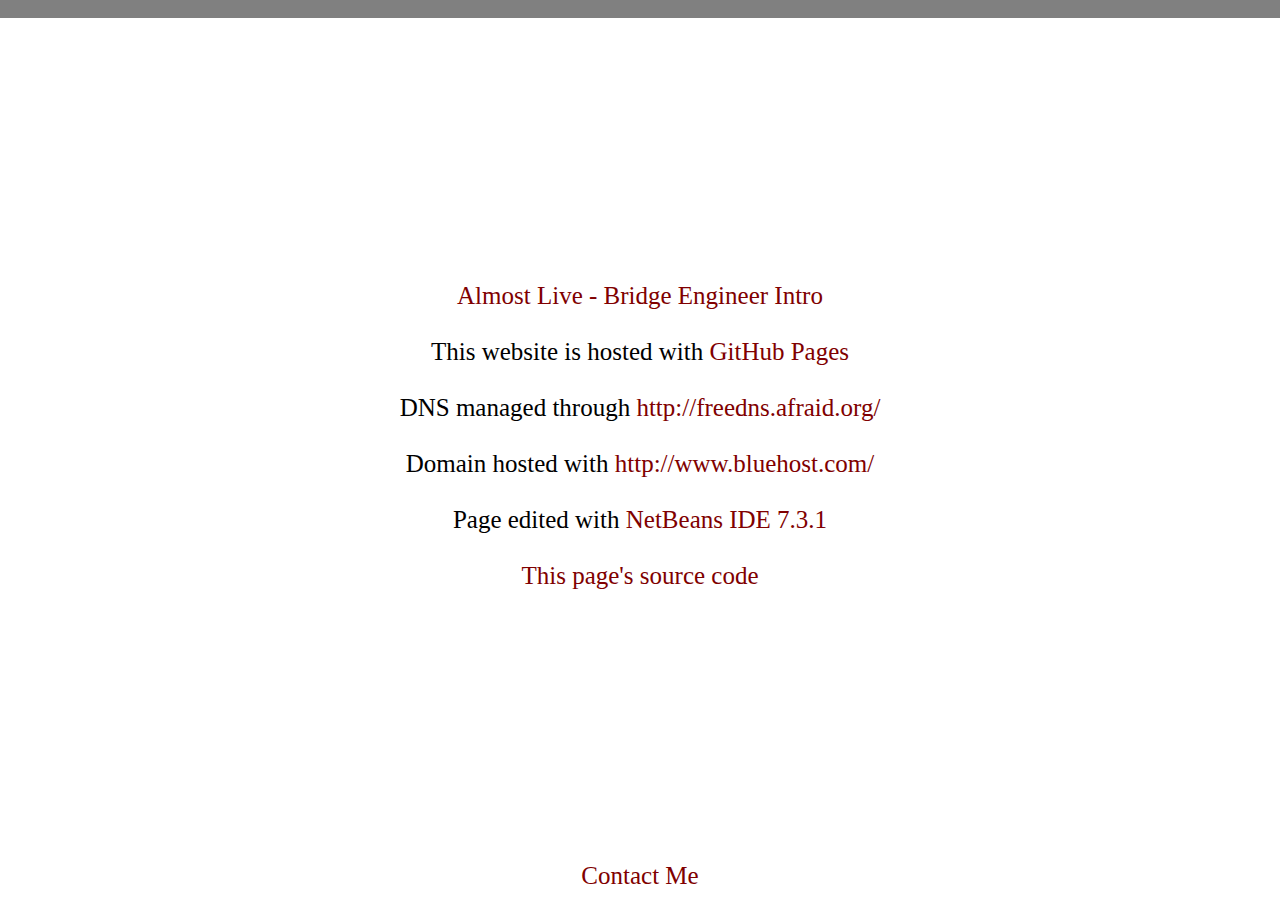
==== public_html/index.html @ 9a2c948c "Moved CSS to own file" ====
<head>
    
    <link rel="stylesheet" type="text/css" href="jensbodal.com.css">

<!--[if IE]>
<style type="text/css">
		#main{
			padding-top: 15%; /* IE doesn't handle the CSS properly so need to hackily get the position correct */
		}
		#top, #footer{
			width: 101.999%; /* IE has a slightly narrower viewport, this makes it almost page width */
			}
</style>
<![endif]-->

</head>

<div id="top">
	&nbsp;
</div>

<html>

<div id="top">
	&nbsp;
</div>

<body>

<div id="main">
    <div id="middle">
		<a href="http://www.youtube.com/watch?v=PlJMCOazRO8" target="blank">Almost Live - Bridge Engineer Intro</a><br />
		<br />
		This website is hosted with <a href="https://help.github.com/categories/20/articles" target="_blank">GitHub Pages</a><br />
        <br />
        DNS managed through <a href="http://freedns.afraid.org/" target="_blank">http://freedns.afraid.org/</a><br />
        <br />
        Domain hosted with <a href="http://www.bluehost.com/" target="_blank">http://www.bluehost.com/</a><br />
        <br />
        Page edited with <a href="https://netbeans.org" target="_blank">NetBeans IDE 7.3.1</a><br />
        <br />
		<a href="https://github.com/jensbodal/jensbodal.com" target="blank">This page's source code</a><br />
		<br />
    </div> <!-- end middle -->
</div> <!-- end main -->

<div id="footer">
	<a href="mailto:me@jensbodal.com">Contact Me</a>
</div> <!-- end footer -->

</body>
</html>
---- public_html/jensbodal.com.css ----
/* 
    Document   : jensbodal.com
    Created on : Nov 14, 2013, 1:17:11 PM
    Author     : jensb
    Description:
        Purpose of the stylesheet follows.
*/

root { 
    display: block;
}

a:link, a:visited 
	{
	color: maroon;
	text-decoration: none
	}

a:hover 
	{
	color: red;
	text-decoration: none
	}

#main{
	height: 100%;
	width: 100%;
	display: table;
}

#middle, #footer{
	text-align: center;
	font-family: tahoma;
	font-size: 25px;
}

#top{
	position: absolute;
	top: 0px;
	left: 0px;
	width: 100%;
	display: block;
	text-align: center;
	background: grey;
}
#middle{
	valign: middle;
	vertical-align: middle;
	display: table-cell;
}

#footer{
	position: absolute;
	bottom: 10px;
	left: 0px;
	width: 100%;
	display: block
}
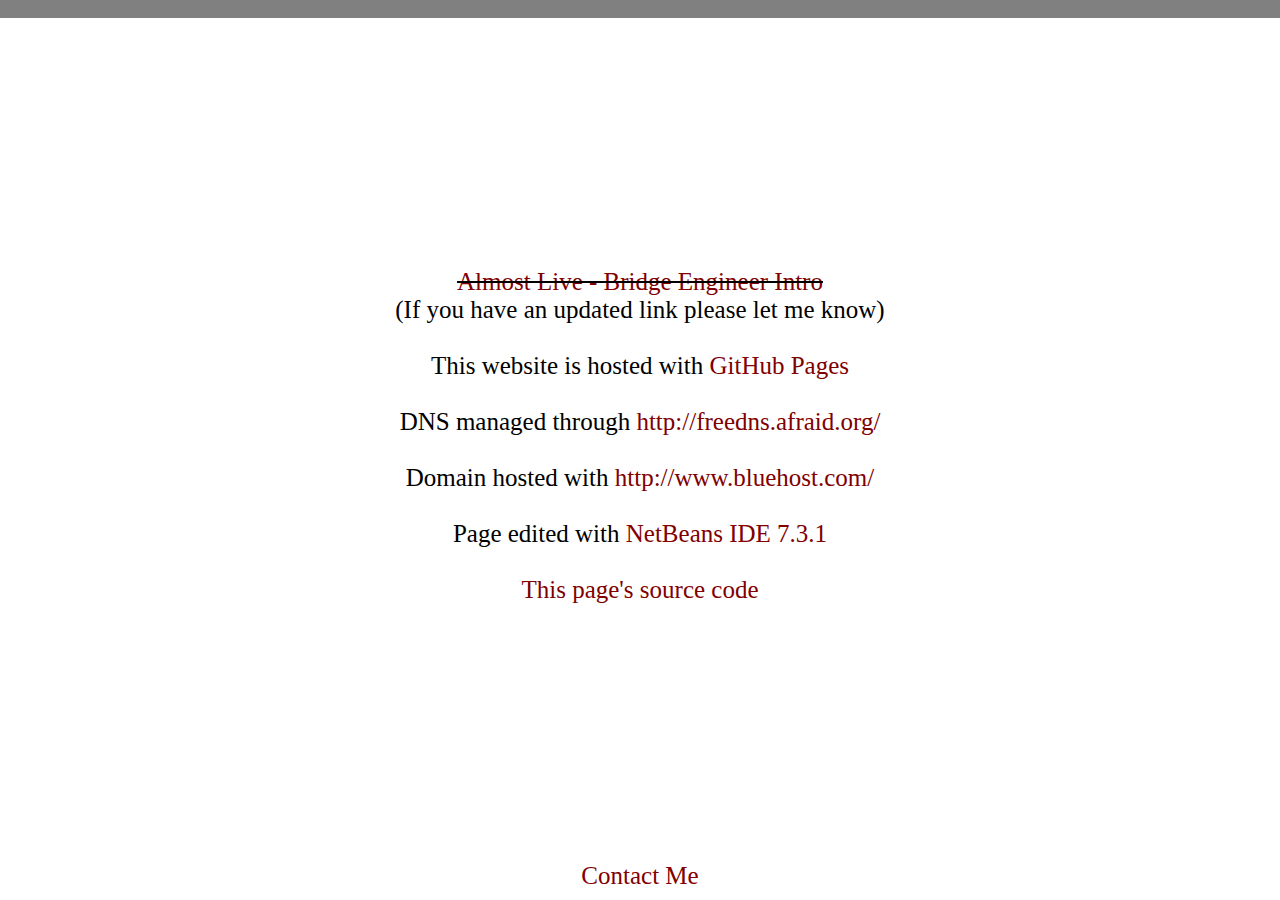
==== commit a3c84780: "Updated formatting" ====
--- a/public_html/index.html
+++ b/public_html/index.html
@@ -1,52 +1,59 @@
-<head>
+<html>
+    <head>
+        <link rel="stylesheet" type="text/css" href="jensbodal.com.css">
+        <!--[if IE]>
+            <style type="text/css">
+                #main{
+                padding-top: 15%; /* IE doesn't handle the CSS properly so 
+                need to hackily get the position correct */
+                }
+                    #top, #footer{width: 101.999%;}
+                    /* IE has a slightly narrower viewport, 
+                    this makes it almost page width */
+            </style>
+        <![endif]-->
+    </head>
+
+    <body>
     
-    <link rel="stylesheet" type="text/css" href="jensbodal.com.css">
+        <div id="top">
+        &nbsp;
+        </div>
 
-<!--[if IE]>
-<style type="text/css">
-		#main{
-			padding-top: 15%; /* IE doesn't handle the CSS properly so need to hackily get the position correct */
-		}
-		#top, #footer{
-			width: 101.999%; /* IE has a slightly narrower viewport, this makes it almost page width */
-			}
-</style>
-<![endif]-->
+        <div id="main">
+            <div id="middle">
+                <strike>
+                <a href="http://www.youtube.com/watch?v=PlJMCOazRO8" target="blank">
+                    Almost Live - Bridge Engineer Intro</a>
+                </strike>
+                <br />
+                (If you have an updated link please let me know)
+                <br /><br />
+                This website is hosted with
+                    <a href="https://help.github.com/categories/20/articles" 
+                       target="_blank">GitHub Pages</a>
+                <br /><br />
+                DNS managed through
+                    <a href="http://freedns.afraid.org/" target="_blank">
+                        http://freedns.afraid.org/</a>
+                <br /><br />
+                Domain hosted with
+                    <a href="http://www.bluehost.com/" target="_blank">
+                        http://www.bluehost.com/</a>
+                <br /><br />
+                Page edited with 
+                    <a href="https://netbeans.org" target="_blank">
+                        NetBeans IDE 7.3.1</a>
+                <br /><br />
+                <a href="https://github.com/jensbodal/jensbodal.com" target="blank">
+                    This page's source code</a>
+                <br /><br />
+            </div> <!-- end middle -->
+        </div> <!-- end main -->
 
-</head>
+        <div id="footer">
+            <a href="mailto:me@jensbodal.com">Contact Me</a>
+        </div> <!-- end footer -->
 
-<div id="top">
-	&nbsp;
-</div>
-
-<html>
-
-<div id="top">
-	&nbsp;
-</div>
-
-<body>
-
-<div id="main">
-    <div id="middle">
-		<a href="http://www.youtube.com/watch?v=PlJMCOazRO8" target="blank">Almost Live - Bridge Engineer Intro</a><br />
-		<br />
-		This website is hosted with <a href="https://help.github.com/categories/20/articles" target="_blank">GitHub Pages</a><br />
-        <br />
-        DNS managed through <a href="http://freedns.afraid.org/" target="_blank">http://freedns.afraid.org/</a><br />
-        <br />
-        Domain hosted with <a href="http://www.bluehost.com/" target="_blank">http://www.bluehost.com/</a><br />
-        <br />
-        Page edited with <a href="https://netbeans.org" target="_blank">NetBeans IDE 7.3.1</a><br />
-        <br />
-		<a href="https://github.com/jensbodal/jensbodal.com" target="blank">This page's source code</a><br />
-		<br />
-    </div> <!-- end middle -->
-</div> <!-- end main -->
-
-<div id="footer">
-	<a href="mailto:me@jensbodal.com">Contact Me</a>
-</div> <!-- end footer -->
-
-</body>
+    </body>
 </html>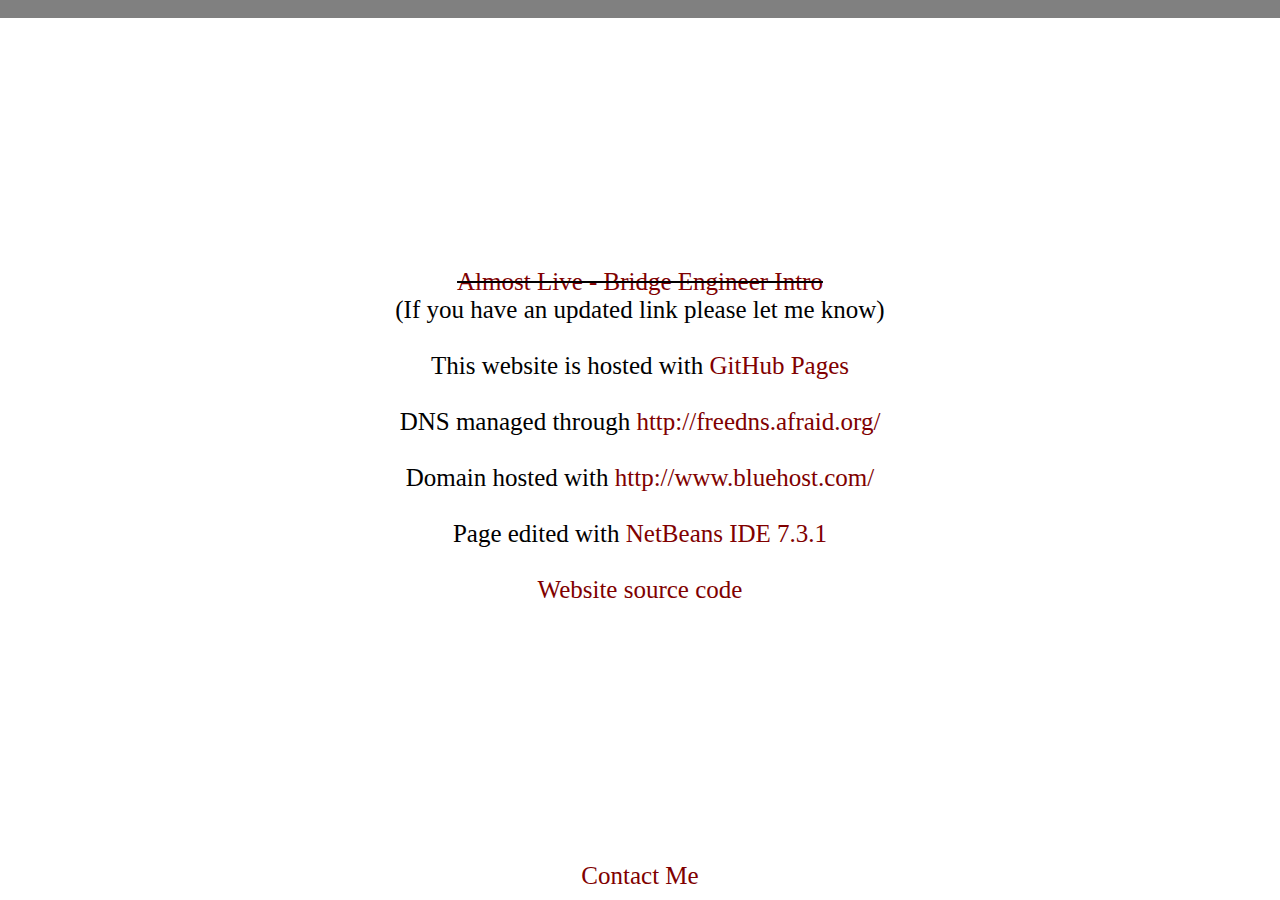
==== commit 4dbdc64a: "Changed link name from page's source code to website source code" ====
--- a/public_html/index.html
+++ b/public_html/index.html
@@ -1,6 +1,6 @@
 <html>
     <head>
-        <link rel="stylesheet" type="text/css" href="jensbodal.com.css">
+        <link rel="stylesheet" type="text/css" href="stylesheets/styles.css">
         <!--[if IE]>
             <style type="text/css">
                 #main{
@@ -46,7 +46,7 @@
                         NetBeans IDE 7.3.1</a>
                 <br /><br />
                 <a href="https://github.com/jensbodal/jensbodal.com" target="blank">
-                    This page's source code</a>
+                    Website source code</a>
                 <br /><br />
             </div> <!-- end middle -->
         </div> <!-- end main -->
--- a/public_html/stylesheets/styles.css
+++ b/public_html/stylesheets/styles.css
@@ -0,0 +1,58 @@
+/* 
+    Document   : jensbodal.com
+    Created on : Nov 14, 2013, 1:17:11 PM
+    Author     : jensb
+    Description:
+        Purpose of the stylesheet follows.
+*/
+
+root { 
+    display: block;
+}
+
+a:link, a:visited 
+	{
+	color: maroon;
+	text-decoration: none
+	}
+
+a:hover 
+	{
+	color: red;
+	text-decoration: none
+	}
+
+#main{
+	height: 100%;
+	width: 100%;
+	display: table;
+}
+
+#middle, #footer{
+	text-align: center;
+	font-family: tahoma;
+	font-size: 25px;
+}
+
+#top{
+	position: absolute;
+	top: 0px;
+	left: 0px;
+	width: 100%;
+	display: block;
+	text-align: center;
+	background: grey;
+}
+#middle{
+	valign: middle;
+	vertical-align: middle;
+	display: table-cell;
+}
+
+#footer{
+	position: absolute;
+	bottom: 10px;
+	left: 0px;
+	width: 100%;
+	display: block
+}
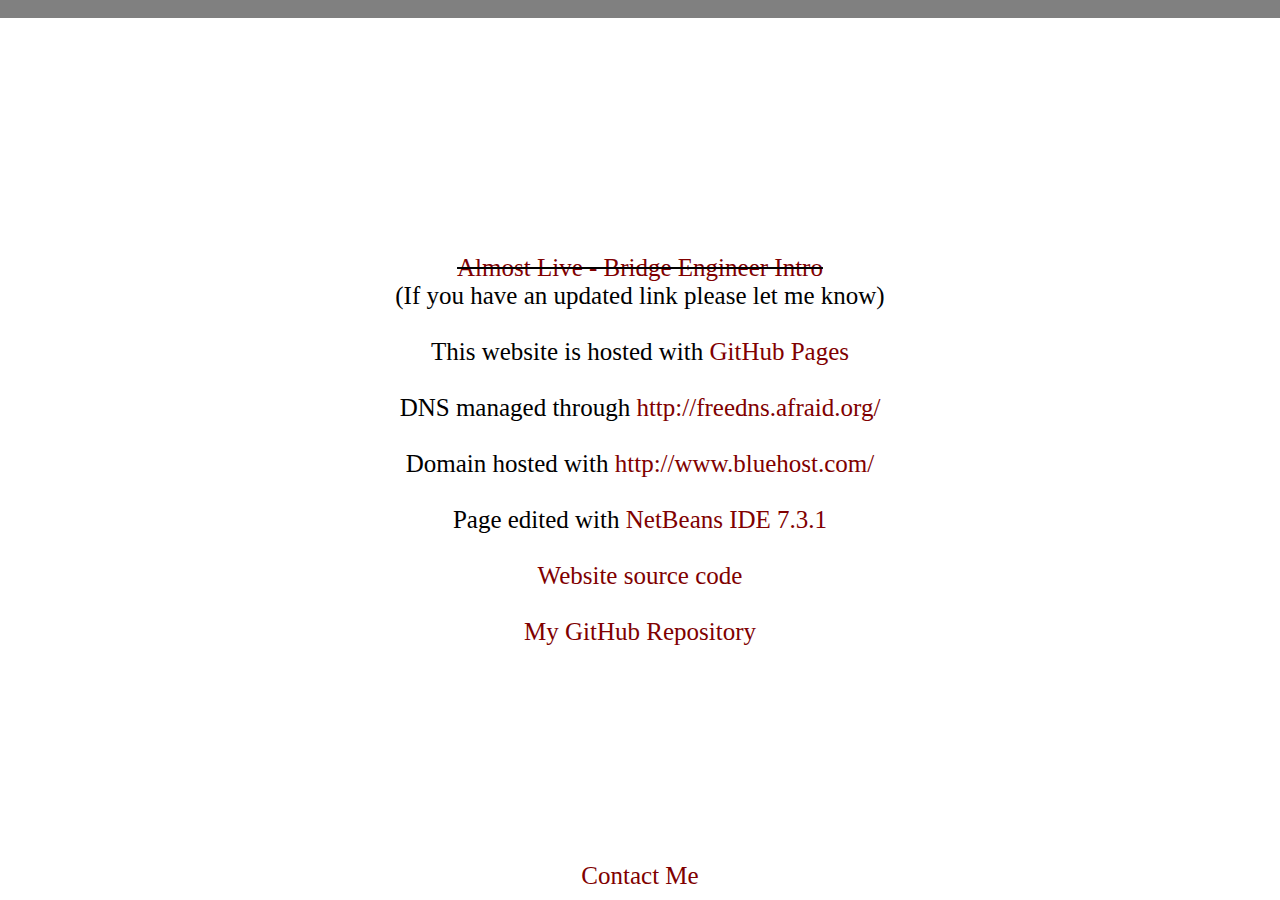
==== commit 49b0d328: "Added link to my GitHub repo" ====
--- a/public_html/index.html
+++ b/public_html/index.html
@@ -23,8 +23,9 @@
         <div id="main">
             <div id="middle">
                 <strike>
-                <a href="http://www.youtube.com/watch?v=PlJMCOazRO8" target="blank">
-                    Almost Live - Bridge Engineer Intro</a>
+                <!-- Left blank for formatting -->
+                    <a href="http://www.youtube.com/watch?v=PlJMCOazRO8" target="blank">
+                        Almost Live - Bridge Engineer Intro</a>
                 </strike>
                 <br />
                 (If you have an updated link please let me know)
@@ -48,6 +49,9 @@
                 <a href="https://github.com/jensbodal/jensbodal.com" target="blank">
                     Website source code</a>
                 <br /><br />
+                <a href="https://github.com/jensbodal" target="blank">
+                    My GitHub Repository
+                </a>
             </div> <!-- end middle -->
         </div> <!-- end main -->
 
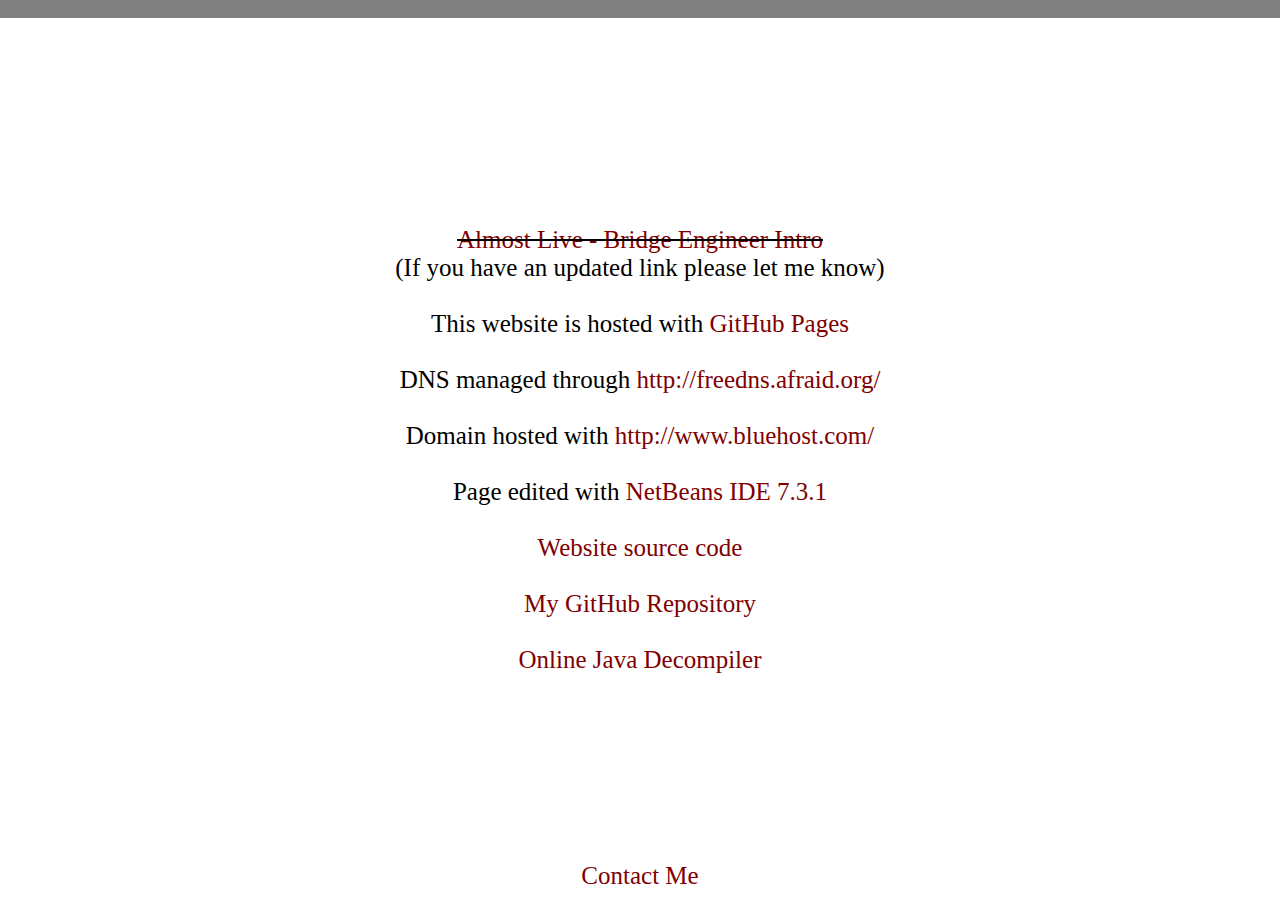
==== commit de56c2c8: "Added Java Decompiler Link" ====
--- a/public_html/index.html
+++ b/public_html/index.html
@@ -52,6 +52,10 @@
                 <a href="https://github.com/jensbodal" target="blank">
                     My GitHub Repository
                 </a>
+                <br /><br />
+                <a href="http://secureteam.net/Java-Decompiler.aspx" target="blank">
+                    Online Java Decompiler
+                </a>
             </div> <!-- end middle -->
         </div> <!-- end main -->
 
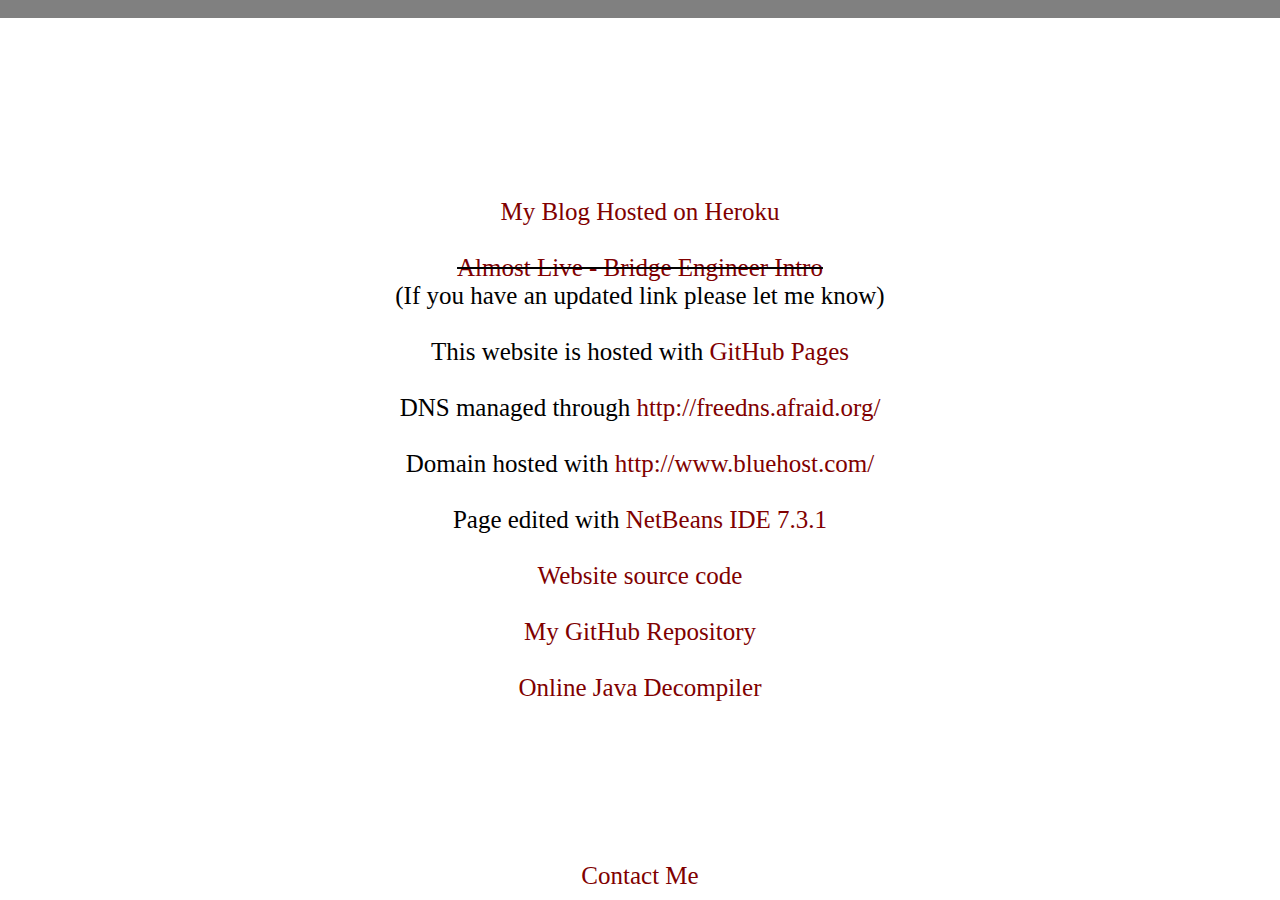
==== commit cdbededc: "Added Blog" ====
--- a/public_html/index.html
+++ b/public_html/index.html
@@ -22,6 +22,9 @@
 
         <div id="main">
             <div id="middle">
+                <a href="blog.jensbodal.com" target="_blank">
+                    My Blog Hosted on Heroku</a>
+                <br /><br />
                 <strike>
                 <!-- Left blank for formatting -->
                     <a href="http://www.youtube.com/watch?v=PlJMCOazRO8" target="blank">
